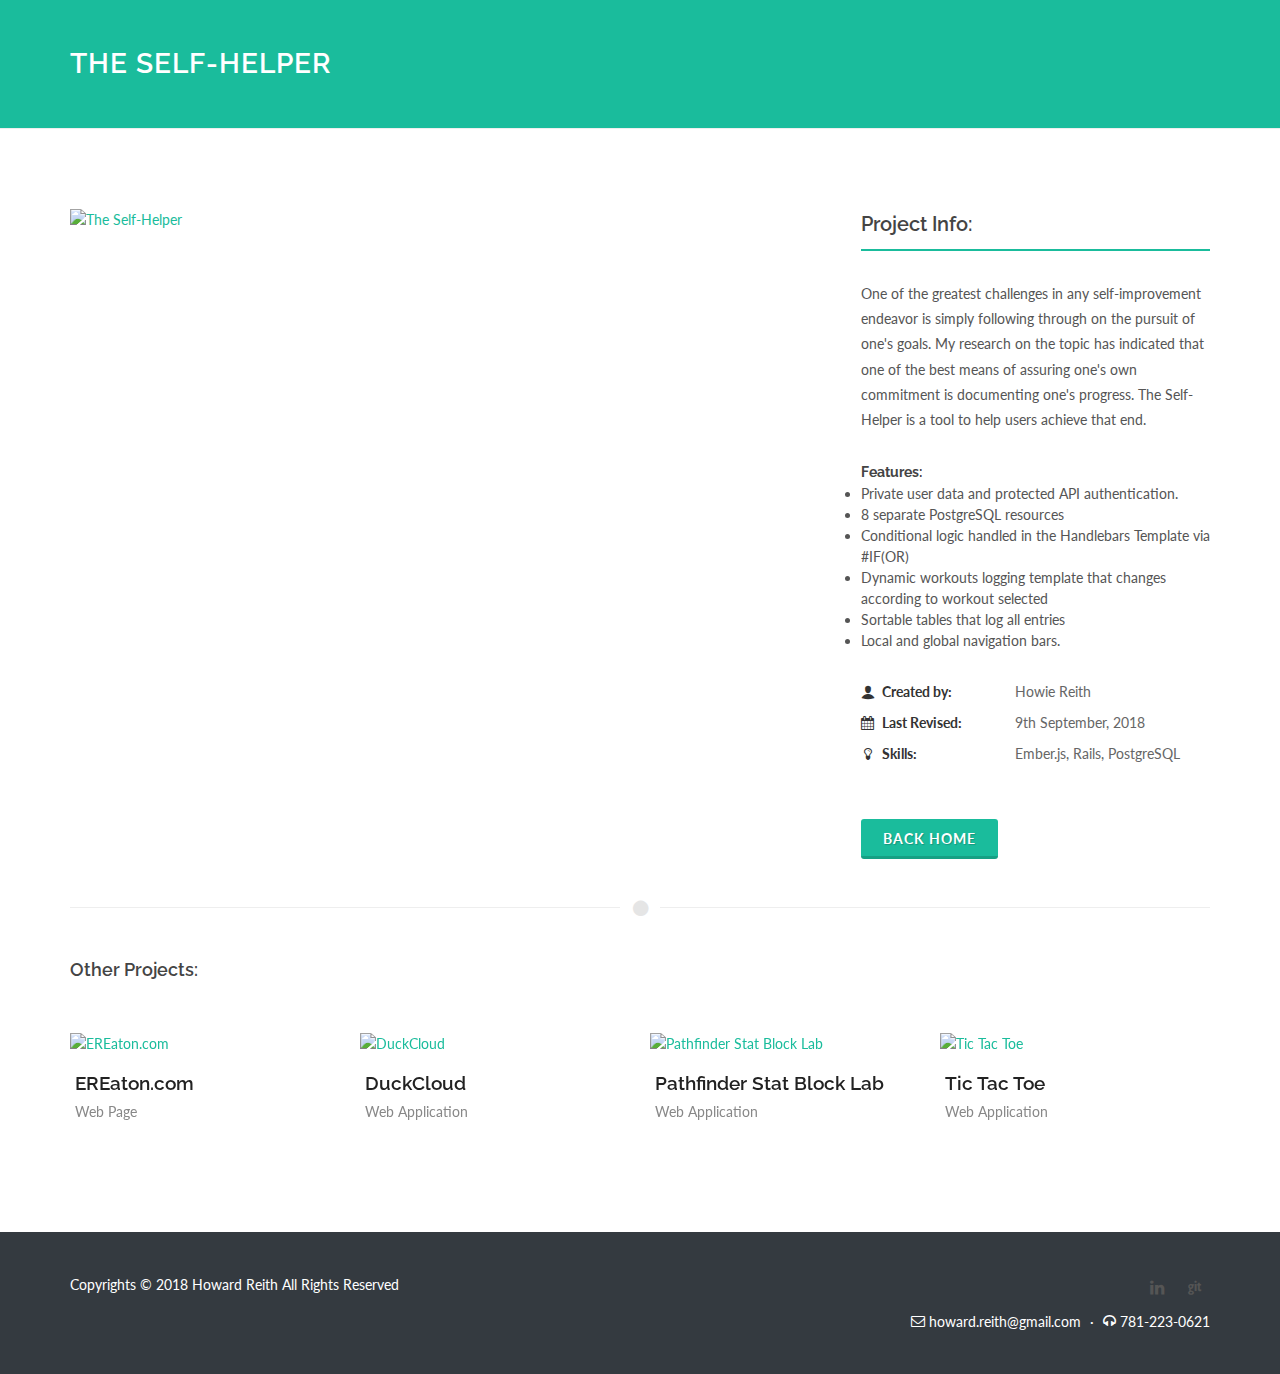
==== self-helper.html @ 23d04f2f "Add Self-helper page complete" ====
<!DOCTYPE html>
<html dir="ltr" lang="en-US">
<head>

	<meta http-equiv="content-type" content="text/html; charset=utf-8" />
	<meta name="author" content="SemiColonWeb" />

	<!-- Stylesheets
	============================================= -->
	<link href="https://fonts.googleapis.com/css?family=Lato:300,400,400i,700|Raleway:300,400,500,600,700|Crete+Round:400i" rel="stylesheet" type="text/css" />
	<link rel="stylesheet" href="css/bootstrap.css" type="text/css" />
	<link rel="stylesheet" href="style.css" type="text/css" />
	<link rel="stylesheet" href="css/dark.css" type="text/css" />
	<link rel="stylesheet" href="css/font-icons.css" type="text/css" />
	<link rel="stylesheet" href="css/animate.css" type="text/css" />
	<link rel="stylesheet" href="css/magnific-popup.css" type="text/css" />

	<link rel="stylesheet" href="css/responsive.css" type="text/css" />
	<meta name="viewport" content="width=device-width, initial-scale=1" />

	<!-- Document Title
	============================================= -->
	<title>Howie Reith - The Self-Helper</title>

</head>

<body class="stretched">

	<!-- Document Wrapper
	============================================= -->
	<div id="wrapper" class="clearfix">

		<!-- Page Title
		============================================= -->
		<section id="page-title" class='bgcolor text-white notopmargin'>

			<div class="container clearfix text-white">
				<h1 class="text-white">The Self-Helper</h1>
			</div>

		</section><!-- #page-title end -->

		<!-- Content
		============================================= -->
		<section id="content">

			<div class="content-wrap">

				<div class="container clearfix">

					<!-- Portfolio Single Image
					============================================= -->
					<div class="col_two_third portfolio-single-image nobottommargin">
						<a href="#"><img src="images/howie-reith-self-helper.png" alt="The Self-Helper"></a>
					</div><!-- .portfolio-single-image end -->

					<!-- Portfolio Single Content
					============================================= -->
					<div class="col_one_third portfolio-single-content col_last nobottommargin">

						<!-- Portfolio Single - Description
						============================================= -->
						<div class="fancy-title title-bottom-border">
							<h2>Project Info:</h2>
						</div>
						<p>One of the greatest challenges in any self-improvement endeavor is simply following through on the pursuit of one's goals. My research on the topic has indicated that one of the best means of assuring one's own commitment is documenting one's progress. The Self-Helper is a tool to help users achieve that end.</p>
						<h5 class='nomargin'>Features:</h5>
						<ul>
							<li>Private user data and protected API authentication.</li>
							<li>8 separate PostgreSQL resources</li>
							<li>Conditional logic handled in the Handlebars Template via #IF(OR)</li>
							<li>Dynamic workouts logging template that changes according to workout selected</li>
							<li>Sortable tables that log all entries</li>
							<li>Local and global navigation bars.</li>
						</ul>
						<!-- Portfolio Single - Description End -->

						<!-- Portfolio Single - Meta
						============================================= -->
						<ul class="portfolio-meta bottommargin">
							<li><span><i class="icon-user"></i>Created by:</span> Howie Reith</li>
							<li><span><i class="icon-calendar3"></i>Last Revised:</span> 9th September, 2018</li>
							<li><span><i class="icon-lightbulb"></i>Skills:</span> Ember.js, Rails, PostgreSQL</li>
						</ul>
						<!-- Portfolio Single - Meta End -->
						<a href="index.html" class="button button-3d noleftmargin">Back Home</a>


					</div><!-- .portfolio-single-content end -->

					<div class="clear"></div>

					<div class="divider divider-center"><i class="icon-circle"></i></div>

					<!-- Other Portfolio Items
					============================================= -->
					<h4>Other Projects:</h4>

					<div id="related-portfolio" class="owl-carousel portfolio-carousel carousel-widget" data-margin="20" data-nav="false" data-autoplay="5000" data-items-xs="1" data-items-sm="2" data-items-md="3" data-items-xl="4">

						<div class="oc-item">
							<div class="iportfolio">
								<div class="portfolio-image">
									<a href="ereaton.html">
										<img src="images/howie-reith-ereaton.png" alt="EREaton.com">
									</a>
									<div class="portfolio-overlay">
										<a href="images/howie-reith-ereaton.png" class="left-icon" data-lightbox="image"><i class="icon-line-plus"></i></a>
										<a href="ereaton.html" class="right-icon"><i class="icon-line-ellipsis"></i></a>
									</div>
								</div>
								<div class="portfolio-desc">
									<h3><a href="ereaton.html">EREaton.com</a></h3>
									<span><a href="#">Web Page</a>
								</div>
							</div>
						</div>
						<div class="oc-item">
							<div class="iportfolio">
								<div class="portfolio-image">
									<a href="duckcloud.html">
										<img src="images/howie-reith-duckcloud.png" alt="DuckCloud">
									</a>
									<div class="portfolio-overlay">
										<a href="images/howie-reith-duckcloud.png" class="left-icon" data-lightbox="image"><i class="icon-line-plus"></i></a>
										<a href="duckcloud.html" class="right-icon"><i class="icon-line-ellipsis"></i></a>
									</div>
								</div>
								<div class="portfolio-desc">
									<h3><a href="duckcloud.html">DuckCloud</a></h3>
									<span><a href="duckcloud.html">Web Application</a></span>
								</div>
							</div>
						</div>
						<div class="oc-item">
							<div class="iportfolio">
								<div class="portfolio-image">
									<a href="pathfinder.html">
										<img src="images/howie-reith-pathfinder.png" alt="Pathfinder Stat Block Lab">
									</a>
									<div class="portfolio-overlay">
										<a href="images/howie-reith-pathfinder.png" class="left-icon" data-lightbox="image"><i class="icon-line-plus"></i></a>
										<a href="pathfinder.html" class="right-icon"><i class="icon-line-ellipsis"></i></a>
									</div>
								</div>
								<div class="portfolio-desc">
									<h3><a href="pathfinder.html">Pathfinder Stat Block Lab</a></h3>
									<span><a href="#">Web Application</a>
								</div>
							</div>
						</div>
						<div class="oc-item">
							<div class="iportfolio">
								<div class="portfolio-image">
									<a href="tictactoe.html">
										<img src="images/howie-reith-tictactoe.png" alt="Tic Tac Toe">
									</a>
									<div class="portfolio-overlay">
										<a href="images/howie-reith-tictactoe.png" class="left-icon" data-lightbox="image"><i class="icon-line-plus"></i></a>
										<a href="pathfinder.html" class="right-icon"><i class="icon-line-ellipsis"></i></a>
									</div>
								</div>
								<div class="portfolio-desc">
									<h3><a href="tictactoe.html">Tic Tac Toe</a></h3>
									<span><a href="#">Web Application</a>
								</div>
							</div>
						</div>

					</div><!-- .portfolio-carousel end -->


				</div>

			</div>

		</section><!-- #content end -->

			<!-- Copyrights
			============================================= -->
			<div id="copyrights" class='bg-dark text-white'>

				<div class="container clearfix">

					<div class="col_half">
						Copyrights &copy; 2018 Howard Reith All Rights Reserved<br>
					</div>

					<div class="col_half col_last tright">
						<div class="fright clearfix">
							<a href="https://www.linkedin.com/in/howardreith/" class="social-icon si-small si-borderless si-linkedin">
								<i class="icon-linkedin"></i>
								<i class="icon-linkedin"></i>
							</a>

							<a href="https://github.com/howardreith" class="social-icon si-small si-borderless si-github">
								<i class="icon-github"></i>
								<i class="icon-github"></i>
							</a>
						</div>

						<div class="clear"></div>

						<i class="icon-envelope2"></i> howard.reith@gmail.com <span class="middot">&middot;</span> <i class="icon-headphones"></i> 781-223-0621
					</div>

				</div>

			</div><!-- #copyrights end -->

		</footer><!-- #footer end -->

	</div><!-- #wrapper end -->

	<!-- Go To Top
	============================================= -->
	<div id="gotoTop" class="icon-angle-up"></div>

	<!-- External JavaScripts
	============================================= -->
	<script src="js/jquery.js"></script>
	<script src="js/plugins.js"></script>

	<!-- Footer Scripts
	============================================= -->
	<script src="js/functions.js"></script>

</body>
</html>
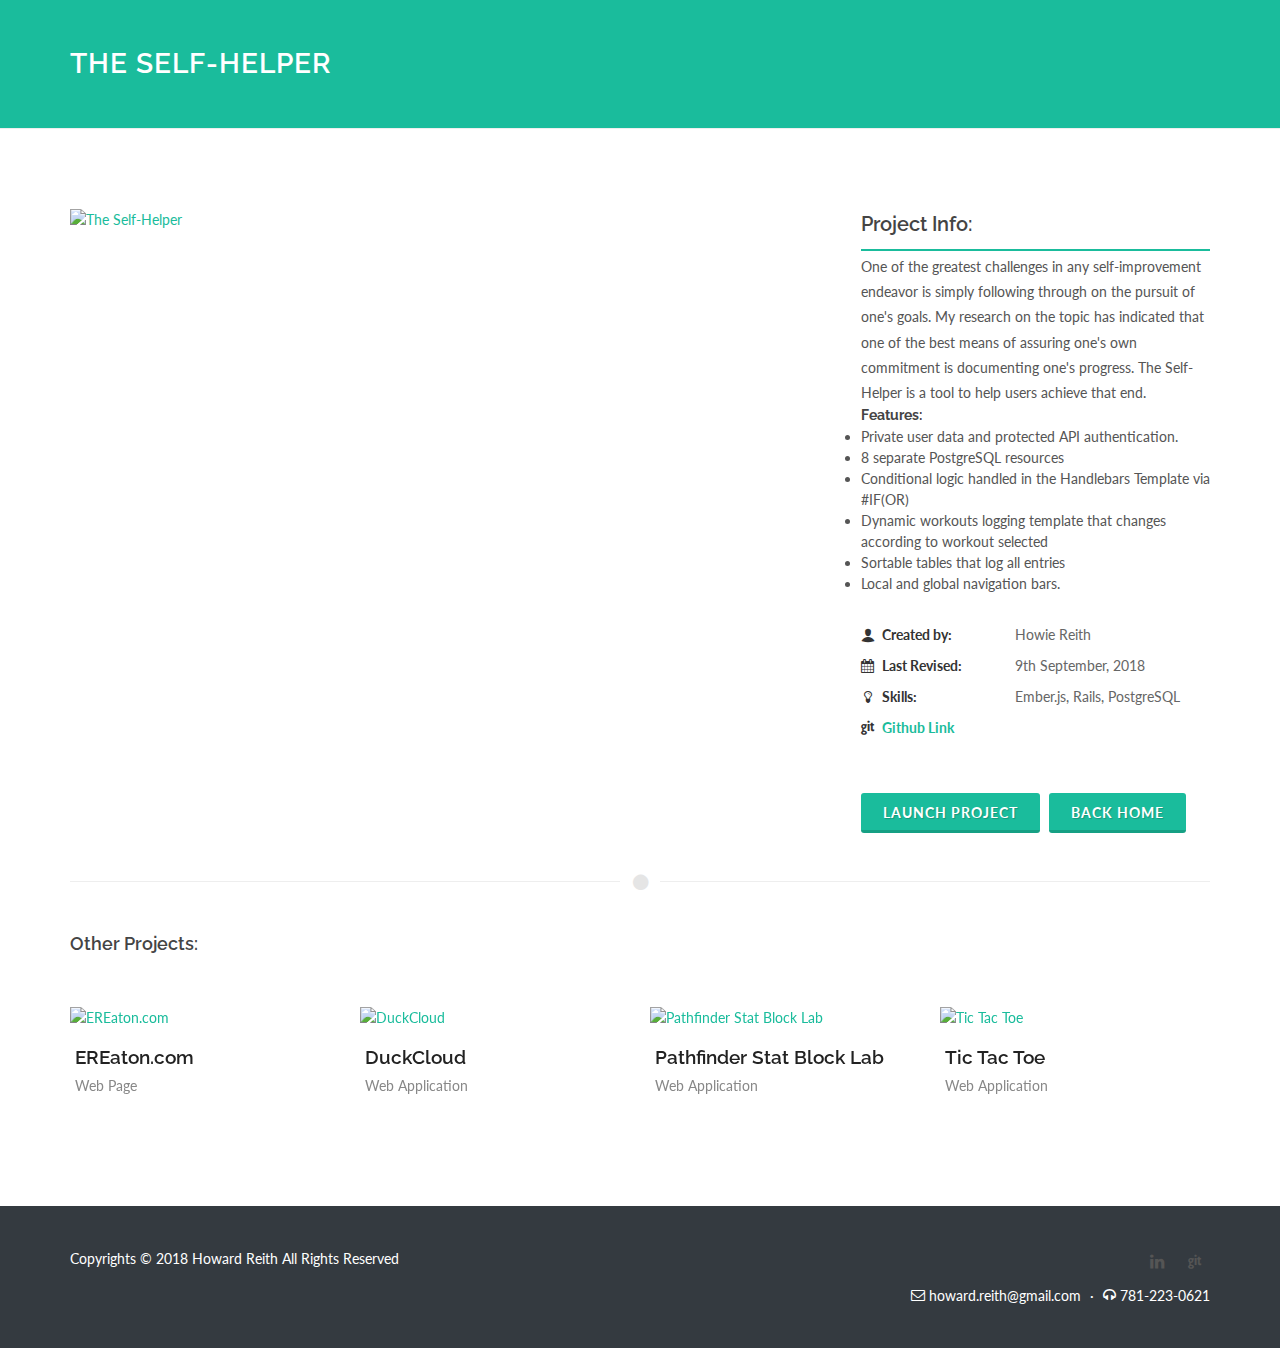
==== commit 754905ac: "Add links to index and fix self-helper" ====
--- a/self-helper.html
+++ b/self-helper.html
@@ -60,10 +60,10 @@
 
 						<!-- Portfolio Single - Description
 						============================================= -->
-						<div class="fancy-title title-bottom-border">
+						<div class="fancy-title title-bottom-border" style='margin-bottom: 3px;'>
 							<h2>Project Info:</h2>
 						</div>
-						<p>One of the greatest challenges in any self-improvement endeavor is simply following through on the pursuit of one's goals. My research on the topic has indicated that one of the best means of assuring one's own commitment is documenting one's progress. The Self-Helper is a tool to help users achieve that end.</p>
+						<p class='nomargin'>One of the greatest challenges in any self-improvement endeavor is simply following through on the pursuit of one's goals. My research on the topic has indicated that one of the best means of assuring one's own commitment is documenting one's progress. The Self-Helper is a tool to help users achieve that end.</p>
 						<h5 class='nomargin'>Features:</h5>
 						<ul>
 							<li>Private user data and protected API authentication.</li>
@@ -81,8 +81,10 @@
 							<li><span><i class="icon-user"></i>Created by:</span> Howie Reith</li>
 							<li><span><i class="icon-calendar3"></i>Last Revised:</span> 9th September, 2018</li>
 							<li><span><i class="icon-lightbulb"></i>Skills:</span> Ember.js, Rails, PostgreSQL</li>
+							<li><span><i class="icon-github"></i><a href='https://github.com/howardreith/SelfHelperFrontEnd'>Github Link</a></li>
 						</ul>
 						<!-- Portfolio Single - Meta End -->
+						<a href="https://howardreith.github.io/SelfHelperFrontEnd/" class="button button-3d noleftmargin">Launch Project</a>
 						<a href="index.html" class="button button-3d noleftmargin">Back Home</a>
 
 
@@ -111,7 +113,7 @@
 								</div>
 								<div class="portfolio-desc">
 									<h3><a href="ereaton.html">EREaton.com</a></h3>
-									<span><a href="#">Web Page</a>
+									<span><a href="ereaton.html">Web Page</a>
 								</div>
 							</div>
 						</div>
@@ -145,7 +147,7 @@
 								</div>
 								<div class="portfolio-desc">
 									<h3><a href="pathfinder.html">Pathfinder Stat Block Lab</a></h3>
-									<span><a href="#">Web Application</a>
+									<span><a href="pathfinder.html">Web Application</a>
 								</div>
 							</div>
 						</div>
@@ -162,7 +164,7 @@
 								</div>
 								<div class="portfolio-desc">
 									<h3><a href="tictactoe.html">Tic Tac Toe</a></h3>
-									<span><a href="#">Web Application</a>
+									<span><a href="tictactoe.html">Web Application</a>
 								</div>
 							</div>
 						</div>
